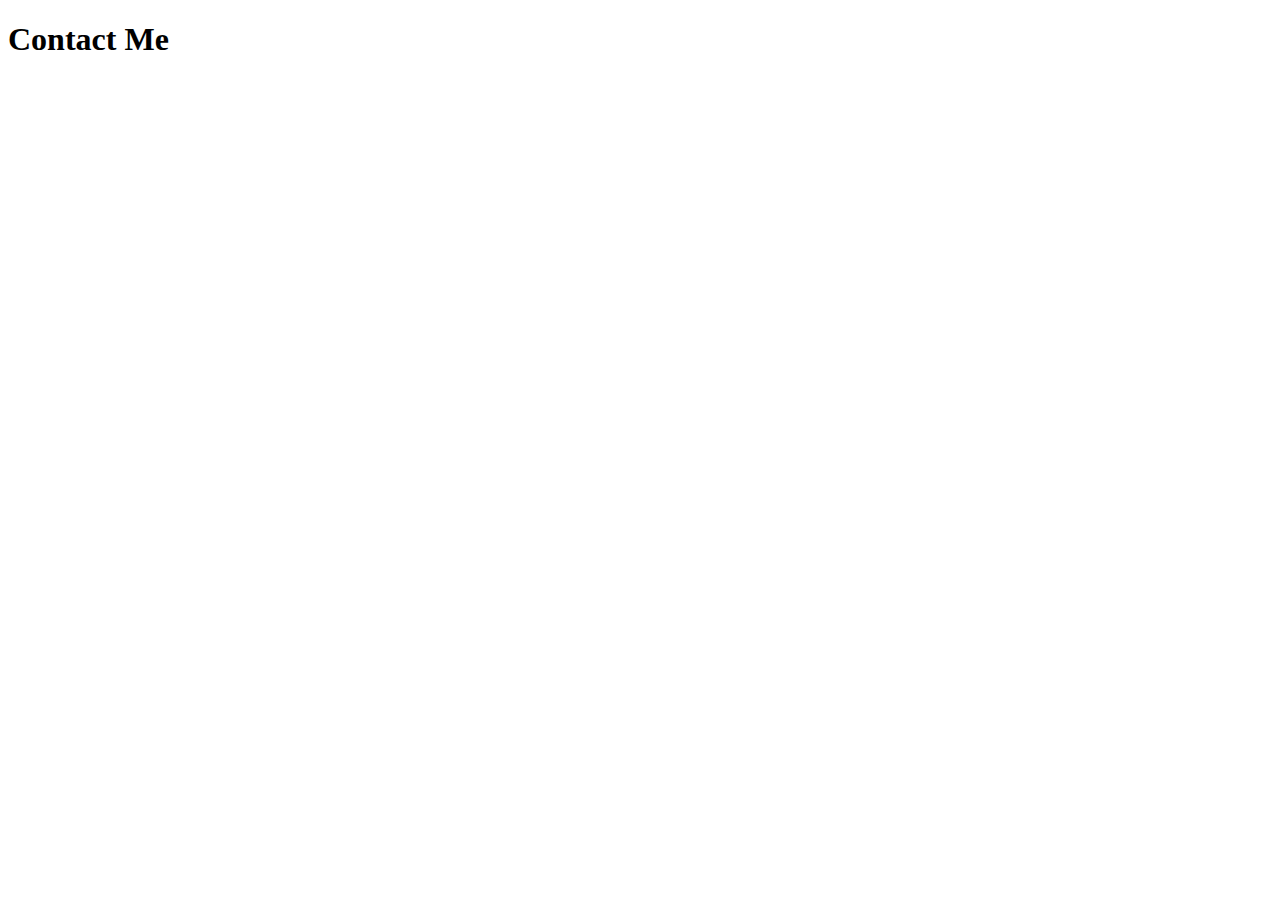
==== pages/contact.html @ b380a279 "Add new pages, new image, and links to pages" ====
<!DOCTYPE html>
<html>
    <head>
        <title>Contact Me</title>
    </head>
    <body>
        <header>
            <h1>Contact Me</h1>
        </header>
        <main>

        </main>
        <footer>

        </footer>
    </body>
</html>
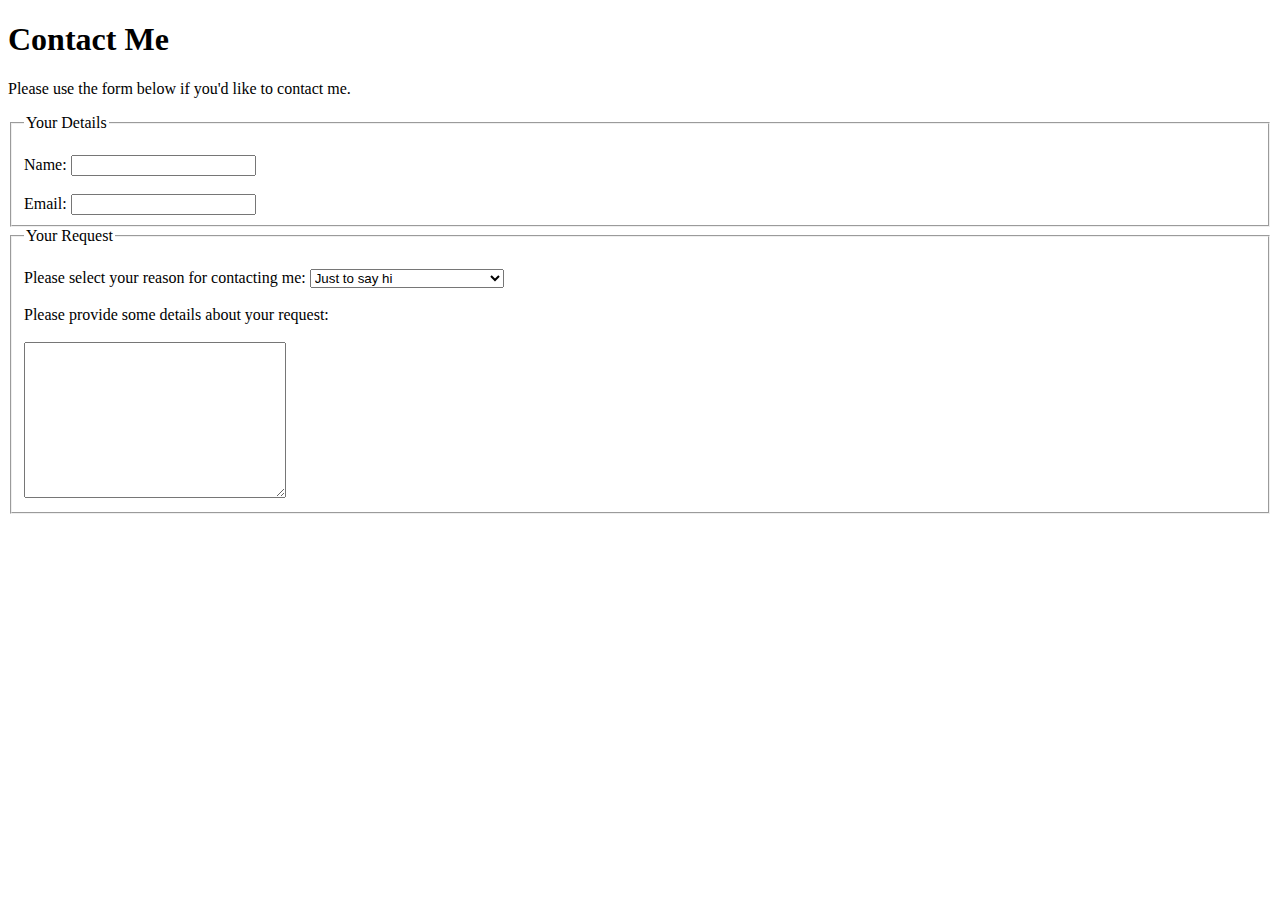
==== commit 12e27e51: "Add contact form to the contact page" ====
--- a/pages/contact.html
+++ b/pages/contact.html
@@ -8,7 +8,39 @@
             <h1>Contact Me</h1>
         </header>
         <main>
-
+            <section>
+                <p>Please use the form below if you'd like to contact me.</p>
+                <form action="/" method="post">
+                    <fieldset>
+                        <legend>Your Details</legend>
+                        <br>
+                        <label for="name">Name: </label>
+                        <input type="text" id="name" name="name">
+                        <br>
+                        <br>
+                        <label for="email">Email: </label>
+                        <input type="email" id="email" name="email">
+                        <br>
+                    </fieldset>
+                    <fieldset>
+                        <legend>Your Request</legend>
+                        <br>
+                        <label for="contact-reason">Please select your reason for contacting me: </label>
+                        <select name="contact-reason" id="contact-reason">
+                            <option value="hi">Just to say hi</option>
+                            <option value="quote">To get a quote for a project</option>
+                            <option value="project">To discuss a potential project</option>
+                        </select>
+                        <br>
+                        <br>
+                        <label for="info">Please provide some details about your request: </label>
+                        <br>
+                        <br>
+                        <textarea name="info" id="info" cols="30" rows="10"></textarea>
+                        <br>
+                    </fieldset>
+                </form>
+            </section>
         </main>
         <footer>
 
